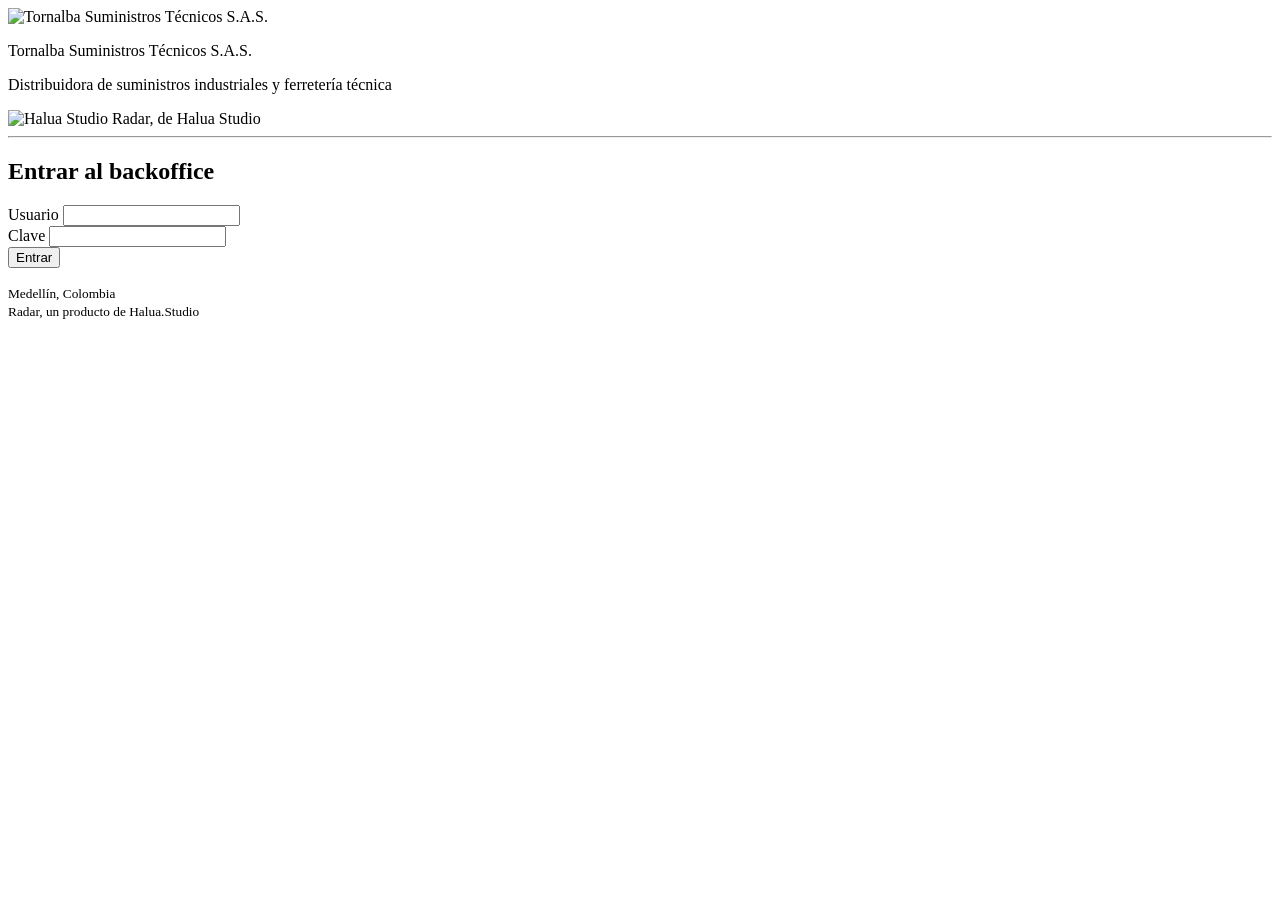
==== fastapi/static/entrar.html @ 6e51a2cf "feat: pagina de entrada al backoffice con la identidad de Radar (pieza 8.10b)" ====
<!DOCTYPE html>
<html lang="es">
<head>
    <meta charset="UTF-8">
    <meta name="viewport" content="width=device-width, initial-scale=1.0">
    <title>Radar · Entrar al backoffice</title>
    <link rel="preconnect" href="https://fonts.googleapis.com">
    <link rel="preconnect" href="https://fonts.gstatic.com" crossorigin>
    <link href="https://fonts.googleapis.com/css2?family=Inter:wght@400;500;600;800&display=swap" rel="stylesheet">
    <link rel="stylesheet" href="/static/comun.css">
    <link rel="stylesheet" href="/static/entrar.css">
    <script src="/static/entrar.js" defer></script>
</head>
<body>

    <!-- Misma barra de marca del backoffice, sin la navegacion porque todavia no hay sesion -->
    <nav class="navbar">
        <div class="encabezado">
            <div class="encabezado__cliente">
                <img src="/static/tornalba.png" alt="Tornalba Suministros Técnicos S.A.S." class="encabezado__logo-cliente">
                <div>
                    <p class="encabezado__nombre">Tornalba Suministros Técnicos S.A.S.</p>
                    <p class="encabezado__bajada">Distribuidora de suministros industriales y ferretería técnica</p>
                </div>
            </div>
            <div class="encabezado__proveedor">
                <img src="/static/Halua.png" alt="Halua Studio" class="encabezado__logo-proveedor">
                <span class="encabezado__firma">Radar, de Halua Studio</span>
            </div>
        </div>
        <div class="navbar__linea">
            <hr>
            <div class="puntos">
                <span class="punto punto--claro"></span>
                <span class="punto punto--medio"></span>
                <span class="punto punto--oscuro"></span>
            </div>
        </div>
    </nav>

    <main class="contenido">

        <section class="tarjeta-entrar">
            <h1 class="tarjeta-entrar__titulo">Entrar al backoffice</h1>

            <form id="formEntrar" class="tarjeta-entrar__formulario">
                <div class="tarjeta-entrar__grupo">
                    <label for="usuarioEntrar" class="tarjeta-entrar__etiqueta">Usuario</label>
                    <input id="usuarioEntrar" class="campo" type="text" autocomplete="username" autocapitalize="none" spellcheck="false" required>
                </div>
                <div class="tarjeta-entrar__grupo">
                    <label for="claveEntrar" class="tarjeta-entrar__etiqueta">Clave</label>
                    <input id="claveEntrar" class="campo" type="password" autocomplete="current-password" required>
                </div>
                <button type="submit" id="btnEntrar" class="boton boton--primario">Entrar</button>
            </form>

            <p id="mensajeError" class="tarjeta-entrar__error" role="alert"></p>
        </section>

    </main>

    <footer class="pie">
        <small>Medellín, Colombia</small>

        <div class="circulos">
            <span class="circulo circulo--violeta"></span>
            <span class="circulo circulo--naranja"></span>
            <span class="circulo circulo--cian"></span>
            <span></span>
            <span class="circulo circulo--cuadrado"></span>
        </div>

        <small>Radar, un producto de Halua.Studio</small>
    </footer>

</body>
</html>
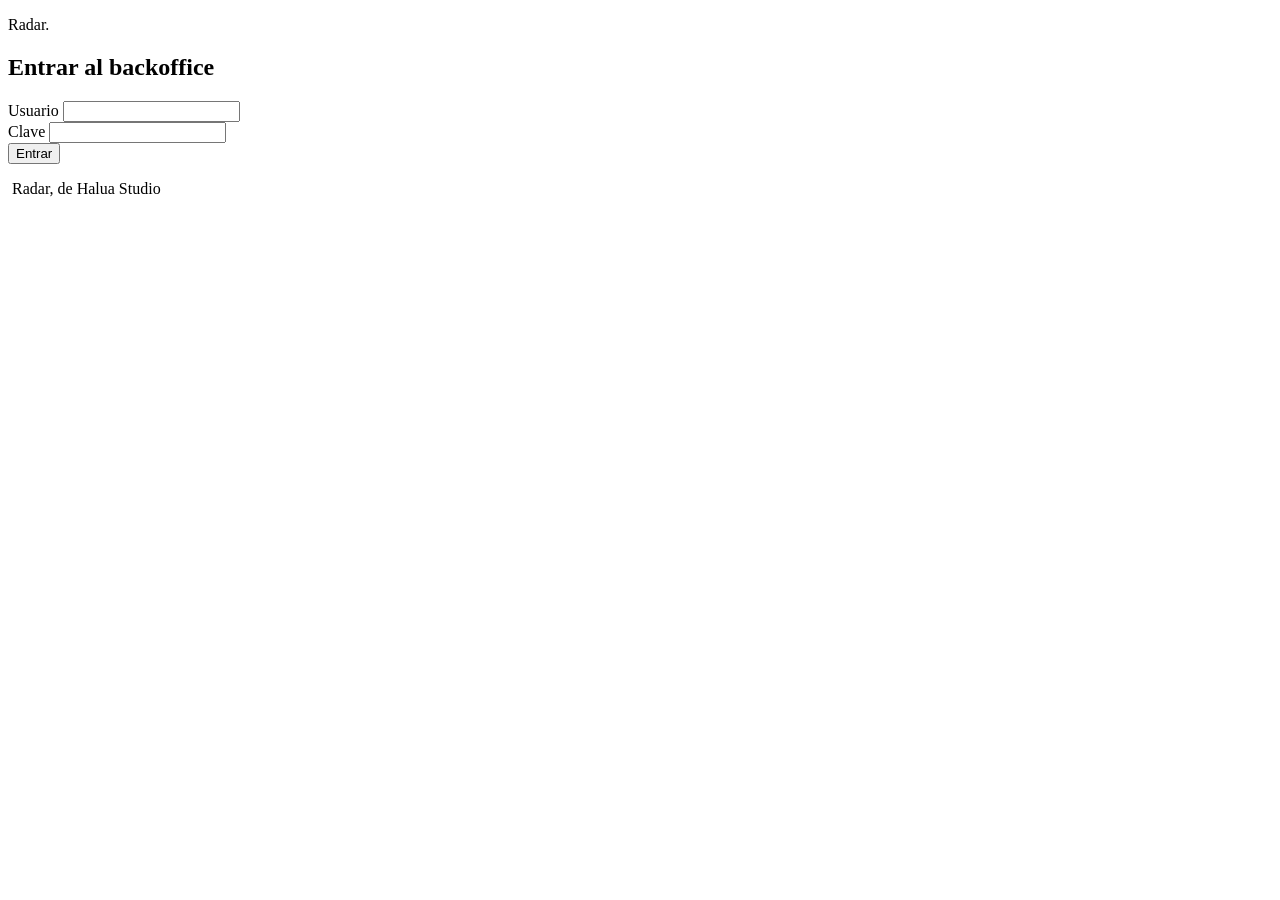
==== commit a93d528c: "style: pagina de entrada con la piel nueva y retiro de las reglas viejas (pieza 9.8c, parte 2)" ====
--- a/fastapi/static/entrar.html
+++ b/fastapi/static/entrar.html
@@ -6,41 +6,18 @@
     <title>Radar · Entrar al backoffice</title>
     <link rel="preconnect" href="https://fonts.googleapis.com">
     <link rel="preconnect" href="https://fonts.gstatic.com" crossorigin>
-    <link href="https://fonts.googleapis.com/css2?family=Inter:wght@400;500;600;800&display=swap" rel="stylesheet">
+    <link href="https://fonts.googleapis.com/css2?family=Inter:wght@400..800&display=swap" rel="stylesheet">
     <link rel="stylesheet" href="/static/comun.css">
     <link rel="stylesheet" href="/static/entrar.css">
     <script src="/static/entrar.js" defer></script>
 </head>
 <body>
 
-    <!-- Misma barra de marca del backoffice, sin la navegacion porque todavia no hay sesion -->
-    <nav class="navbar">
-        <div class="encabezado">
-            <div class="encabezado__cliente">
-                <img src="/static/tornalba.png" alt="Tornalba Suministros Técnicos S.A.S." class="encabezado__logo-cliente">
-                <div>
-                    <p class="encabezado__nombre">Tornalba Suministros Técnicos S.A.S.</p>
-                    <p class="encabezado__bajada">Distribuidora de suministros industriales y ferretería técnica</p>
-                </div>
-            </div>
-            <div class="encabezado__proveedor">
-                <img src="/static/Halua.png" alt="Halua Studio" class="encabezado__logo-proveedor">
-                <span class="encabezado__firma">Radar, de Halua Studio</span>
-            </div>
-        </div>
-        <div class="navbar__linea">
-            <hr>
-            <div class="puntos">
-                <span class="punto punto--claro"></span>
-                <span class="punto punto--medio"></span>
-                <span class="punto punto--oscuro"></span>
-            </div>
-        </div>
-    </nav>
+    <!-- Sin menu lateral porque todavia no hay sesion: solo la tarjeta centrada y la firma debajo -->
+    <main class="entrar">
 
-    <main class="contenido">
-
-        <section class="tarjeta-entrar">
+        <section class="tarjeta tarjeta-entrar">
+            <p class="tarjeta-entrar__marca"><span>Radar<span class="punto-final">.</span></span><img src="/static/tornalba.png" alt="" class="tarjeta-entrar__logo"></p>
             <h1 class="tarjeta-entrar__titulo">Entrar al backoffice</h1>
 
             <form id="formEntrar" class="tarjeta-entrar__formulario">
@@ -58,21 +35,17 @@
             <p id="mensajeError" class="tarjeta-entrar__error" role="alert"></p>
         </section>
 
-    </main>
-
-    <footer class="pie">
-        <small>Medellín, Colombia</small>
-
-        <div class="circulos">
-            <span class="circulo circulo--violeta"></span>
-            <span class="circulo circulo--naranja"></span>
-            <span class="circulo circulo--cian"></span>
-            <span></span>
-            <span class="circulo circulo--cuadrado"></span>
+        <div class="firma-entrar">
+            <img src="/static/Halua.png" alt="" class="firma-entrar__logo">
+            <span>Radar, de Halua Studio</span>
+            <span class="firma-entrar__puntos" aria-hidden="true">
+                <span class="firma-entrar__punto firma-entrar__punto--acento"></span>
+                <span class="firma-entrar__punto firma-entrar__punto--naranja"></span>
+                <span class="firma-entrar__punto firma-entrar__punto--cian"></span>
+            </span>
         </div>
 
-        <small>Radar, un producto de Halua.Studio</small>
-    </footer>
+    </main>
 
 </body>
 </html>
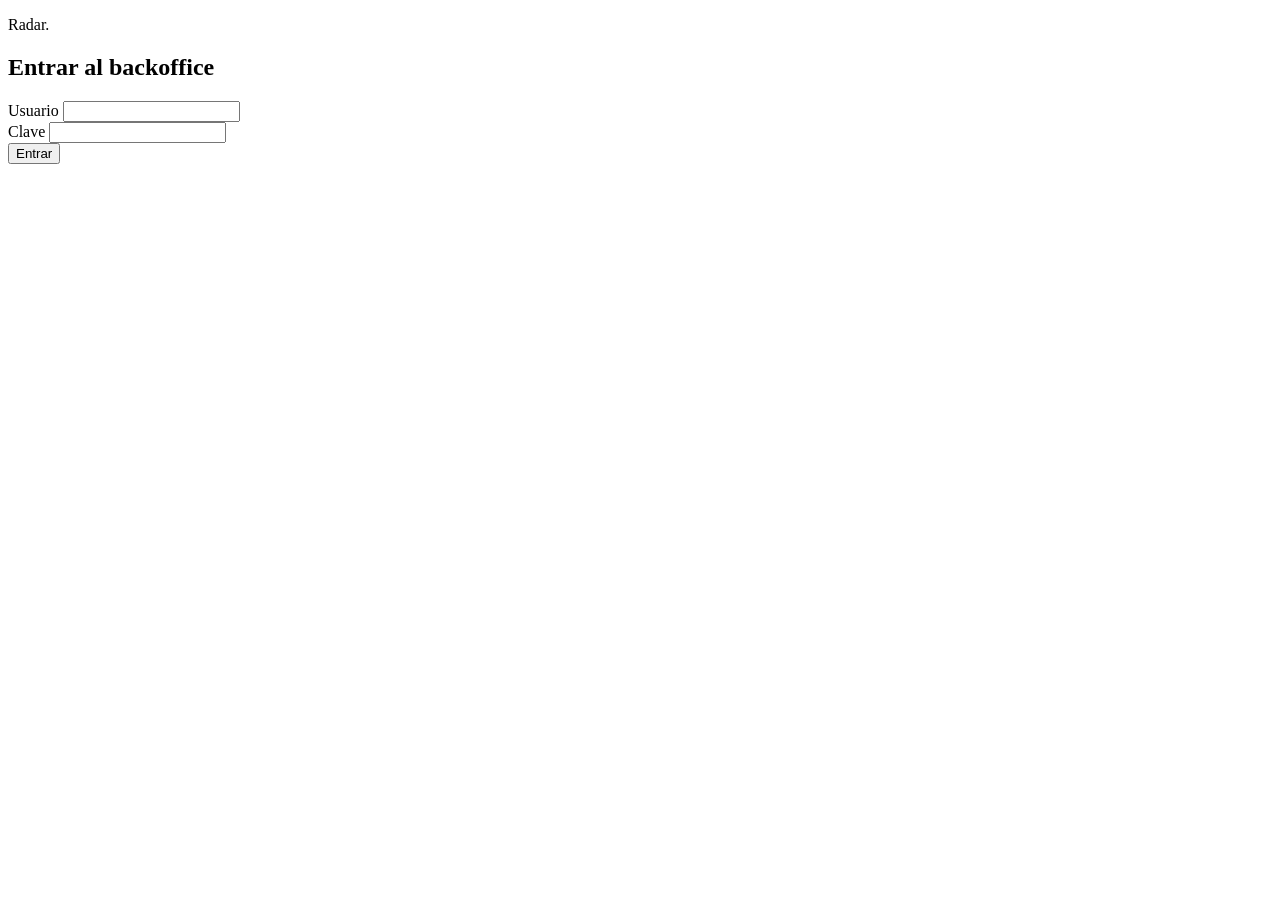
==== commit 3ba4a969: "style: Radar se presenta sin la marca de Halua" ====
--- a/fastapi/static/entrar.html
+++ b/fastapi/static/entrar.html
@@ -35,15 +35,6 @@
             <p id="mensajeError" class="tarjeta-entrar__error" role="alert"></p>
         </section>
 
-        <div class="firma-entrar">
-            <img src="/static/Halua.png" alt="" class="firma-entrar__logo">
-            <span>Radar, de Halua Studio</span>
-            <span class="firma-entrar__puntos" aria-hidden="true">
-                <span class="firma-entrar__punto firma-entrar__punto--acento"></span>
-                <span class="firma-entrar__punto firma-entrar__punto--naranja"></span>
-                <span class="firma-entrar__punto firma-entrar__punto--cian"></span>
-            </span>
-        </div>
 
     </main>
 
